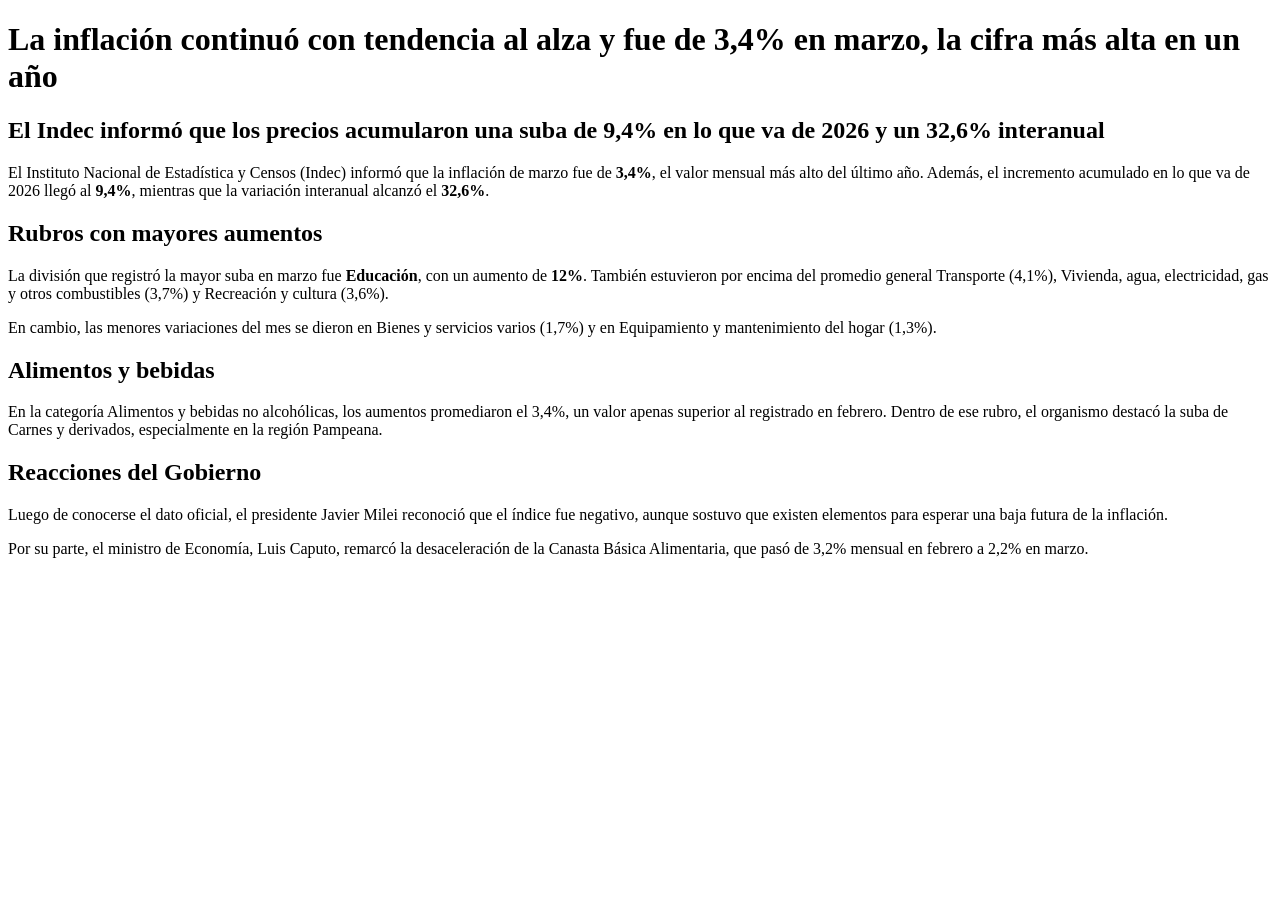
==== index.html @ 6c435559 "Agrego index.html con noticia" ====
<!DOCTYPE html>
<html lang="es">
<head>
    <meta charset="UTF-8">
    <meta name="viewport" content="width=device-width, initial-scale=1.0">
    <title>Actividad 02 - Noticia en HTML</title>
</head>
<body>

    <h1>La inflación continuó con tendencia al alza y fue de 3,4% en marzo, la cifra más alta en un año</h1>

    <h2>El Indec informó que los precios acumularon una suba de 9,4% en lo que va de 2026 y un 32,6% interanual</h2>

    <p>
        El Instituto Nacional de Estadística y Censos (Indec) informó que la inflación de marzo fue de
        <strong>3,4%</strong>, el valor mensual más alto del último año. Además, el incremento acumulado en
        lo que va de 2026 llegó al <strong>9,4%</strong>, mientras que la variación interanual alcanzó el
        <strong>32,6%</strong>.
    </p>

    <h2>Rubros con mayores aumentos</h2>

    <p>
        La división que registró la mayor suba en marzo fue <strong>Educación</strong>, con un aumento de
        <strong>12%</strong>. También estuvieron por encima del promedio general Transporte (4,1%),
        Vivienda, agua, electricidad, gas y otros combustibles (3,7%) y Recreación y cultura (3,6%).
    </p>

    <p>
        En cambio, las menores variaciones del mes se dieron en Bienes y servicios varios (1,7%) y en
        Equipamiento y mantenimiento del hogar (1,3%).
    </p>

    <h2>Alimentos y bebidas</h2>

    <p>
        En la categoría Alimentos y bebidas no alcohólicas, los aumentos promediaron el 3,4%, un valor
        apenas superior al registrado en febrero. Dentro de ese rubro, el organismo destacó la suba de
        Carnes y derivados, especialmente en la región Pampeana.
    </p>

    <h2>Reacciones del Gobierno</h2>

    <p>
        Luego de conocerse el dato oficial, el presidente Javier Milei reconoció que el índice fue negativo,
        aunque sostuvo que existen elementos para esperar una baja futura de la inflación.
    </p>

    <p>
        Por su parte, el ministro de Economía, Luis Caputo, remarcó la desaceleración de la Canasta Básica
        Alimentaria, que pasó de 3,2% mensual en febrero a 2,2% en marzo.
    </p>

</body>
</html>
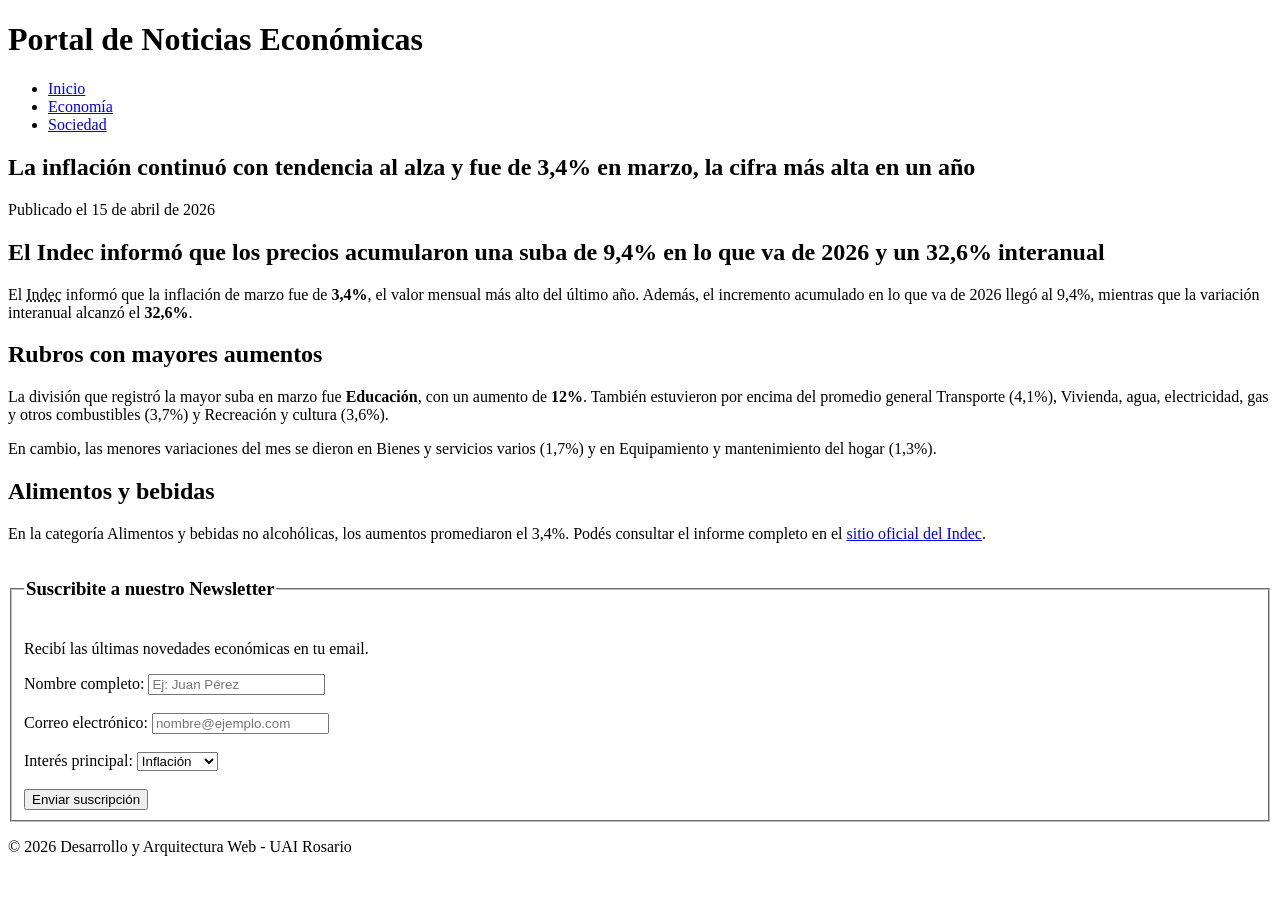
==== commit 05840ad9: "Mejora semántica de la noticia y agregado de formulario de suscripción" ====
--- a/index.html
+++ b/index.html
@@ -3,53 +3,95 @@
 <head>
     <meta charset="UTF-8">
     <meta name="viewport" content="width=device-width, initial-scale=1.0">
-    <title>Actividad 02 - Noticia en HTML</title>
+    <title>Actividad 03 - Noticia Semántica y Formulario</title>
 </head>
 <body>
 
-    <h1>La inflación continuó con tendencia al alza y fue de 3,4% en marzo, la cifra más alta en un año</h1>
+    <header>
+        <h1>Portal de Noticias Económicas</h1>
+        <nav>
+            <ul>
+                <li><a href="#">Inicio</a></li>
+                <li><a href="#">Economía</a></li>
+                <li><a href="#">Sociedad</a></li>
+            </ul>
+        </nav>
+    </header>
 
-    <h2>El Indec informó que los precios acumularon una suba de 9,4% en lo que va de 2026 y un 32,6% interanual</h2>
+    <main>
+        <article>
+            <header>
+                <h1>La inflación continuó con tendencia al alza y fue de 3,4% en marzo, la cifra más alta en un año</h1>
+                <p>Publicado el <time datetime="2026-04-15">15 de abril de 2026</time></p>
+                <h2>El Indec informó que los precios acumularon una suba de 9,4% en lo que va de 2026 y un 32,6% interanual</h2>
+            </header>
 
-    <p>
-        El Instituto Nacional de Estadística y Censos (Indec) informó que la inflación de marzo fue de
-        <strong>3,4%</strong>, el valor mensual más alto del último año. Además, el incremento acumulado en
-        lo que va de 2026 llegó al <strong>9,4%</strong>, mientras que la variación interanual alcanzó el
-        <strong>32,6%</strong>.
-    </p>
+            <section id="cuerpo-noticia">
+                <p>
+                    El <abbr title="Instituto Nacional de Estadística y Censos">Indec</abbr> informó que la inflación de marzo fue de
+                    <strong>3,4%</strong>, el valor mensual más alto del último año. Además, el incremento acumulado en
+                    lo que va de 2026 llegó al <span class="destacado">9,4%</span>, mientras que la variación interanual alcanzó el
+                    <strong>32,6%</strong>.
+                </p>
 
-    <h2>Rubros con mayores aumentos</h2>
+                <h2>Rubros con mayores aumentos</h2>
+                <p>
+                    La división que registró la mayor suba en marzo fue <strong>Educación</strong>, con un aumento de
+                    <strong>12%</strong>. También estuvieron por encima del promedio general Transporte (4,1%),
+                    Vivienda, agua, electricidad, gas y otros combustibles (3,7%) y Recreación y cultura (3,6%).
+                </p>
 
-    <p>
-        La división que registró la mayor suba en marzo fue <strong>Educación</strong>, con un aumento de
-        <strong>12%</strong>. También estuvieron por encima del promedio general Transporte (4,1%),
-        Vivienda, agua, electricidad, gas y otros combustibles (3,7%) y Recreación y cultura (3,6%).
-    </p>
+                <p>
+                    En cambio, las menores variaciones del mes se dieron en Bienes y servicios varios (1,7%) y en
+                    Equipamiento y mantenimiento del hogar (1,3%).
+                </p>
+            </section>
 
-    <p>
-        En cambio, las menores variaciones del mes se dieron en Bienes y servicios varios (1,7%) y en
-        Equipamiento y mantenimiento del hogar (1,3%).
-    </p>
+            <section id="alimentos">
+                <h2>Alimentos y bebidas</h2>
+                <p>
+                    En la categoría Alimentos y bebidas no alcohólicas, los aumentos promediaron el 3,4%. 
+                    Podés consultar el informe completo en el <a href="https://www.indec.gob.ar/" target="_blank">sitio oficial del Indec</a>.
+                </p>
+            </section>
+        </article>
 
-    <h2>Alimentos y bebidas</h2>
+        <aside>
+            <section id="suscripcion">
+                <fieldset>
+                    <legend><h3>Suscribite a nuestro Newsletter</h3></legend>
+                    <p>Recibí las últimas novedades económicas en tu email.</p>
+                    
+                    <form action="#" method="post">
+                        <div>
+                            <label for="nombre">Nombre completo:</label>
+                            <input type="text" id="nombre" name="user_name" placeholder="Ej: Juan Pérez" required>
+                        </div>
+                        <br>
+                        <div>
+                            <label for="email">Correo electrónico:</label>
+                            <input type="email" id="email" name="user_email" placeholder="nombre@ejemplo.com" required>
+                        </div>
+                        <br>
+                        <div>
+                            <label for="interes">Interés principal:</label>
+                            <select id="interes" name="user_interest">
+                                <option value="inflacion">Inflación</option>
+                                <option value="mercados">Mercados</option>
+                                <option value="empleo">Empleo</option>
+                            </select>
+                        </div>
+                        <br>
+                        <button type="submit">Enviar suscripción</button>
+                    </form>
+                </fieldset>
+            </section>
+        </aside>
+    </main>
 
-    <p>
-        En la categoría Alimentos y bebidas no alcohólicas, los aumentos promediaron el 3,4%, un valor
-        apenas superior al registrado en febrero. Dentro de ese rubro, el organismo destacó la suba de
-        Carnes y derivados, especialmente en la región Pampeana.
-    </p>
-
-    <h2>Reacciones del Gobierno</h2>
-
-    <p>
-        Luego de conocerse el dato oficial, el presidente Javier Milei reconoció que el índice fue negativo,
-        aunque sostuvo que existen elementos para esperar una baja futura de la inflación.
-    </p>
-
-    <p>
-        Por su parte, el ministro de Economía, Luis Caputo, remarcó la desaceleración de la Canasta Básica
-        Alimentaria, que pasó de 3,2% mensual en febrero a 2,2% en marzo.
-    </p>
+    <footer>
+        <p>&copy; 2026 Desarrollo y Arquitectura Web - UAI Rosario</p>
+    </footer>
 
 </body>
 </html>
